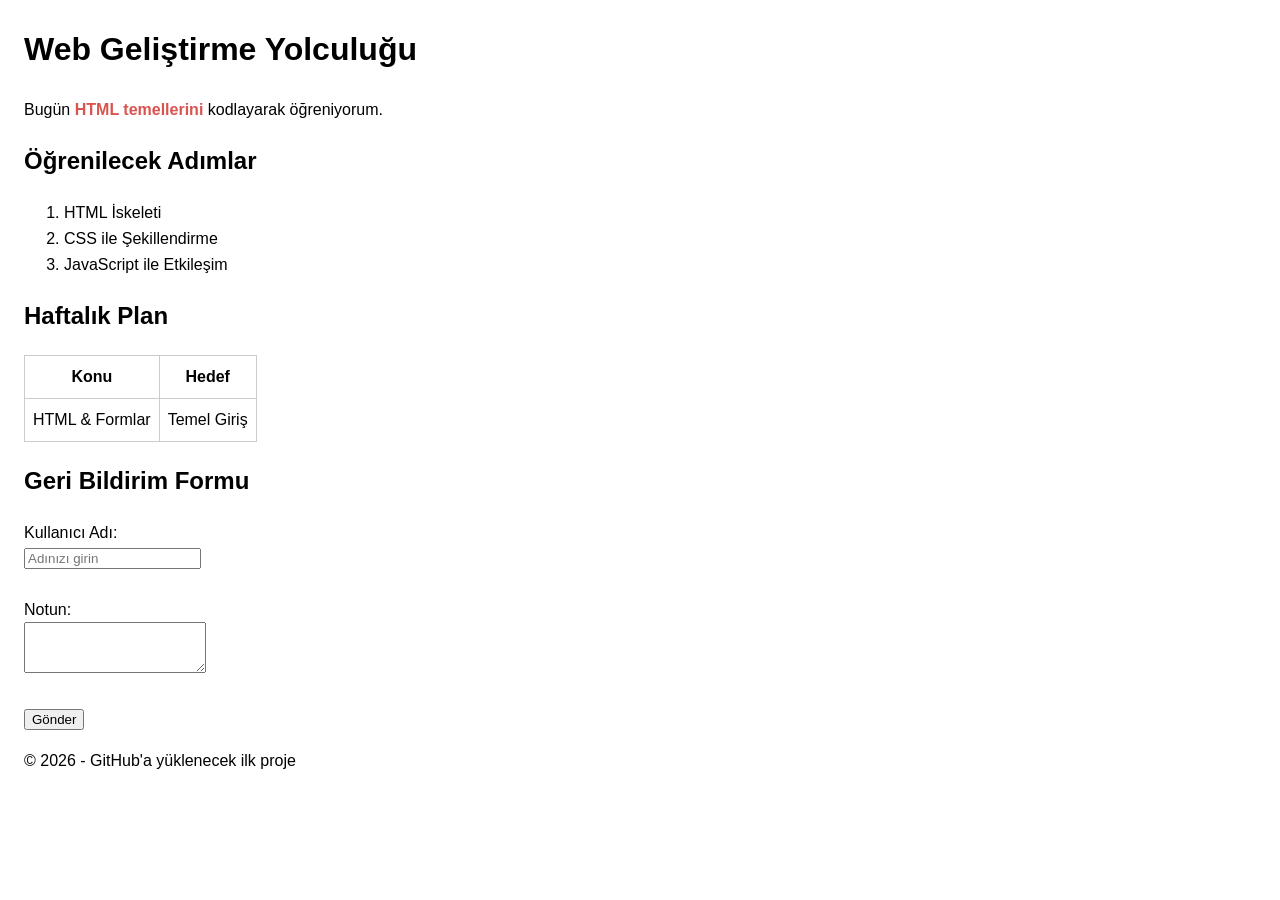
==== index.html @ bce552f5 "feat: ilk html yapisi ve form elementleri eklendi" ====
<!DOCTYPE html>
<html lang="tr">
<head>
  <meta charset="UTF-8">
  <title>HTML Temelleri Öğrenme Günlüğü</title>
  <!-- HTML İçinde CSS (Internal CSS) -->
  <style>
    body { font-family: sans-serif; margin: 24px; line-height: 1.6; }
    .vurgu { color: #d9534f; font-weight: bold; }
    table, th, td { border: 1px solid #ccc; border-collapse: collapse; padding: 8px; }
  </style>
</head>
<body>

  <!-- Semantik Başlık Grubu -->
  <header>
    <h1>Web Geliştirme Yolculuğu</h1>
    <!-- HTML Yorum Satırı: Bu kısım ekranda görünmez -->
    <p>Bugün <span class="vurgu">HTML temellerini</span> kodlayarak öğreniyorum.</p>
  </header>

  <main>
    <!-- Listeler -->
    <section>
      <h2>Öğrenilecek Adımlar</h2>
      <ol>
        <li>HTML İskeleti</li>
        <li>CSS ile Şekillendirme</li>
        <li>JavaScript ile Etkileşim</li>
      </ol>
    </section>

    <!-- Tablo -->
    <section>
      <h2>Haftalık Plan</h2>
      <table>
        <tr>
          <th>Konu</th>
          <th>Hedef</th>
        </tr>
        <tr>
          <td>HTML & Formlar</td>
          <td>Temel Giriş</td>
        </tr>
      </table>
    </section>

    <!-- Form Elementleri -->
    <section>
      <h2>Geri Bildirim Formu</h2>
      <form action="#" method="get">
        <label for="kullanici-adi">Kullanıcı Adı:</label><br>
        <input type="text" id="kullanici-adi" name="username" placeholder="Adınızı girin"><br><br>

        <label for="mesaj">Notun:</label><br>
        <textarea id="mesaj" name="mesaj" rows="3"></textarea><br><br>

        <button type="submit">Gönder</button>
      </form>
    </section>
  </main>

  <footer>
    <p>&copy; 2026 - GitHub'a yüklenecek ilk proje</p>
  </footer>

</body>
</html>
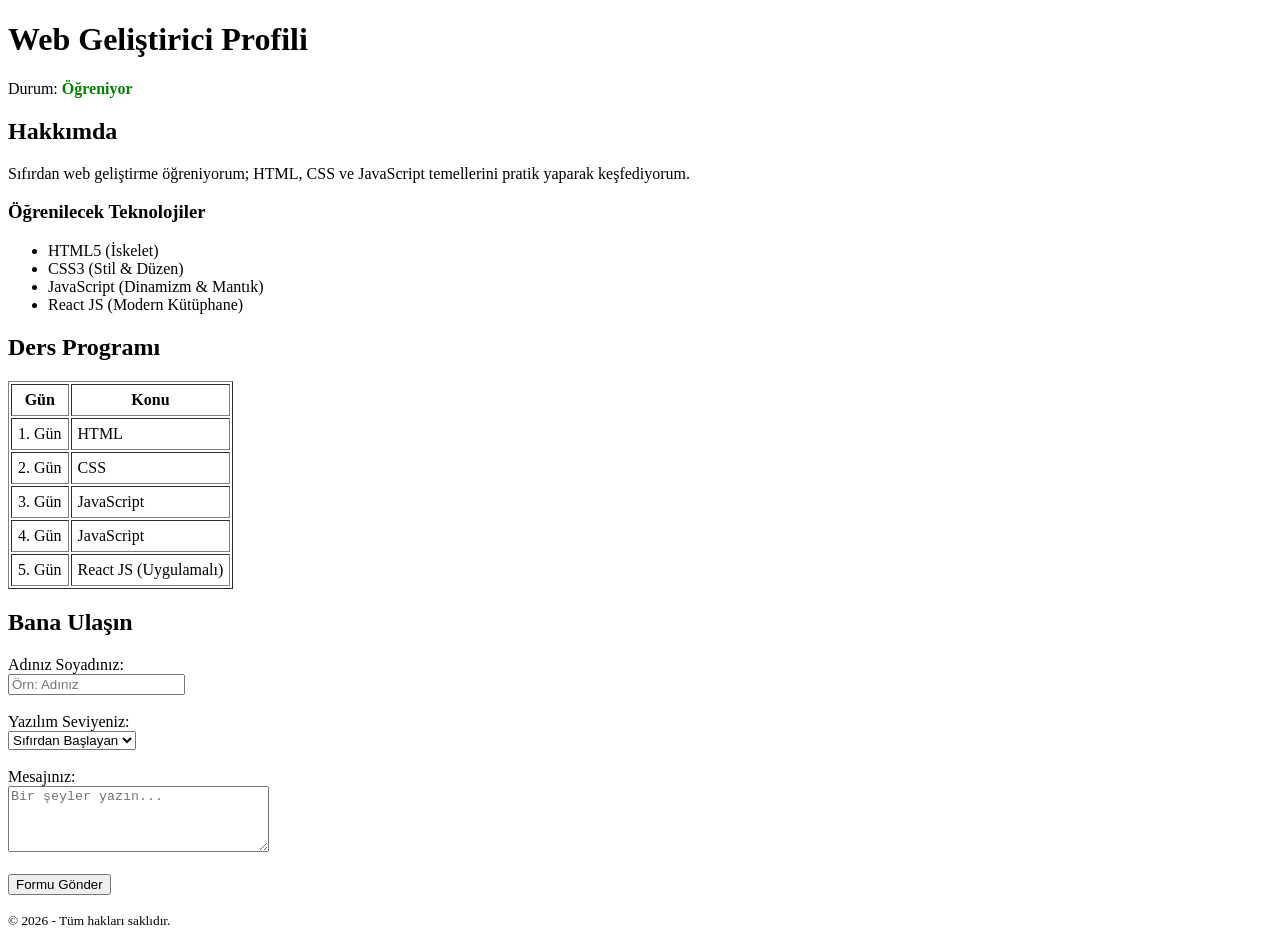
==== commit 27104f71: "fix: 5 gunluk program tablosu tamamlandi" ====
--- a/index.html
+++ b/index.html
@@ -2,66 +2,92 @@
 <html lang="tr">
 <head>
   <meta charset="UTF-8">
-  <title>HTML Temelleri Öğrenme Günlüğü</title>
-  <!-- HTML İçinde CSS (Internal CSS) -->
-  <style>
-    body { font-family: sans-serif; margin: 24px; line-height: 1.6; }
-    .vurgu { color: #d9534f; font-weight: bold; }
-    table, th, td { border: 1px solid #ccc; border-collapse: collapse; padding: 8px; }
-  </style>
+  <title>Profil Kartım - HTML Temelleri</title>
 </head>
 <body>
 
-  <!-- Semantik Başlık Grubu -->
+  <!-- Semantik Başlık -->
   <header>
-    <h1>Web Geliştirme Yolculuğu</h1>
-    <!-- HTML Yorum Satırı: Bu kısım ekranda görünmez -->
-    <p>Bugün <span class="vurgu">HTML temellerini</span> kodlayarak öğreniyorum.</p>
+    <h1>Web Geliştirici Profili</h1>
+    <p>Durum: <span style="color: green; font-weight: bold;">Öğreniyor</span></p>
   </header>
 
   <main>
-    <!-- Listeler -->
+    
+    <!-- 1. Bölüm: Bilgiler ve Listeler -->
     <section>
-      <h2>Öğrenilecek Adımlar</h2>
-      <ol>
-        <li>HTML İskeleti</li>
-        <li>CSS ile Şekillendirme</li>
-        <li>JavaScript ile Etkileşim</li>
-      </ol>
+      <h2>Hakkımda</h2>
+      <p>Sıfırdan web geliştirme öğreniyorum; HTML, CSS ve JavaScript temellerini pratik yaparak keşfediyorum.</p>
+      
+      <h3>Öğrenilecek Teknolojiler</h3>
+      <ul>
+        <li>HTML5 (İskelet)</li>
+        <li>CSS3 (Stil & Düzen)</li>
+        <li>JavaScript (Dinamizm & Mantık)</li>
+        <li>React JS (Modern Kütüphane)</li>
+      </ul>
     </section>
 
-    <!-- Tablo -->
+    <!-- 2. Bölüm: 5 Günlük Ders Tablosu -->
     <section>
-      <h2>Haftalık Plan</h2>
-      <table>
-        <tr>
-          <th>Konu</th>
-          <th>Hedef</th>
-        </tr>
-        <tr>
-          <td>HTML & Formlar</td>
-          <td>Temel Giriş</td>
-        </tr>
+      <h2>Ders Programı</h2>
+      <table border="1" cellpadding="6">
+        <thead>
+          <tr>
+            <th>Gün</th>
+            <th>Konu</th>
+          </tr>
+        </thead>
+        <tbody>
+          <tr>
+            <td>1. Gün</td>
+            <td>HTML</td>
+          </tr>
+          <tr>
+            <td>2. Gün</td>
+            <td>CSS</td>
+          </tr>
+          <tr>
+            <td>3. Gün</td>
+            <td>JavaScript</td>
+          </tr>
+          <tr>
+            <td>4. Gün</td>
+            <td>JavaScript</td>
+          </tr>
+          <tr>
+            <td>5. Gün</td>
+            <td>React JS (Uygulamalı)</td>
+          </tr>
+        </tbody>
       </table>
     </section>
 
-    <!-- Form Elementleri -->
+    <!-- 3. Bölüm: Form Elementleri -->
     <section>
-      <h2>Geri Bildirim Formu</h2>
-      <form action="#" method="get">
-        <label for="kullanici-adi">Kullanıcı Adı:</label><br>
-        <input type="text" id="kullanici-adi" name="username" placeholder="Adınızı girin"><br><br>
+      <h2>Bana Ulaşın</h2>
+      <form action="#">
+        
+        <label for="ad-soyad">Adınız Soyadınız:</label><br>
+        <input type="text" id="ad-soyad" name="adSoyad" placeholder="Örn: Adınız" required><br><br>
 
-        <label for="mesaj">Notun:</label><br>
-        <textarea id="mesaj" name="mesaj" rows="3"></textarea><br><br>
+        <label for="seviye">Yazılım Seviyeniz:</label><br>
+        <select id="seviye" name="seviye">
+          <option value="sifir">Sıfırdan Başlayan</option>
+          <option value="orta">Orta Seviye</option>
+        </select><br><br>
 
-        <button type="submit">Gönder</button>
+        <label for="mesaj">Mesajınız:</label><br>
+        <textarea id="mesaj" name="mesaj" rows="4" cols="30" placeholder="Bir şeyler yazın..."></textarea><br><br>
+
+        <button type="submit">Formu Gönder</button>
       </form>
     </section>
+
   </main>
 
   <footer>
-    <p>&copy; 2026 - GitHub'a yüklenecek ilk proje</p>
+    <p><small>&copy; 2026 - Tüm hakları saklıdır.</small></p>
   </footer>
 
 </body>
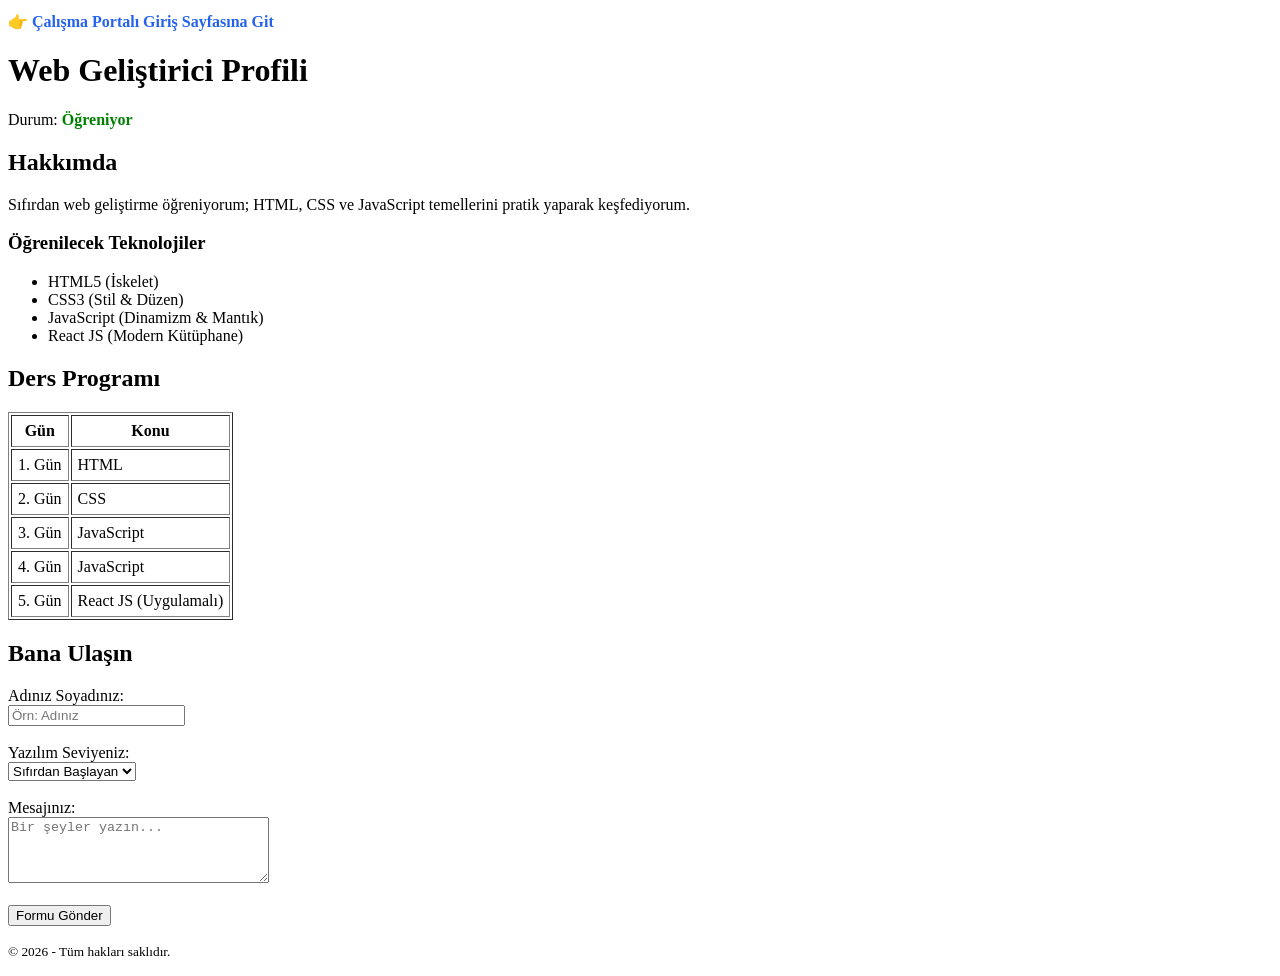
==== commit 4b72dfd2: "feat: menu baglantilari guncellendi ve 4 gunluk calismalar derlendi" ====
--- a/index.html
+++ b/index.html
@@ -8,6 +8,9 @@
 
   <!-- Semantik Başlık -->
   <header>
+    <p style="margin-top: 12px;">
+  👉 <a href="login.html" style="color: #2563eb; font-weight: bold; text-decoration: none;">Çalışma Portalı Giriş Sayfasına Git</a>
+</p>
     <h1>Web Geliştirici Profili</h1>
     <p>Durum: <span style="color: green; font-weight: bold;">Öğreniyor</span></p>
   </header>
